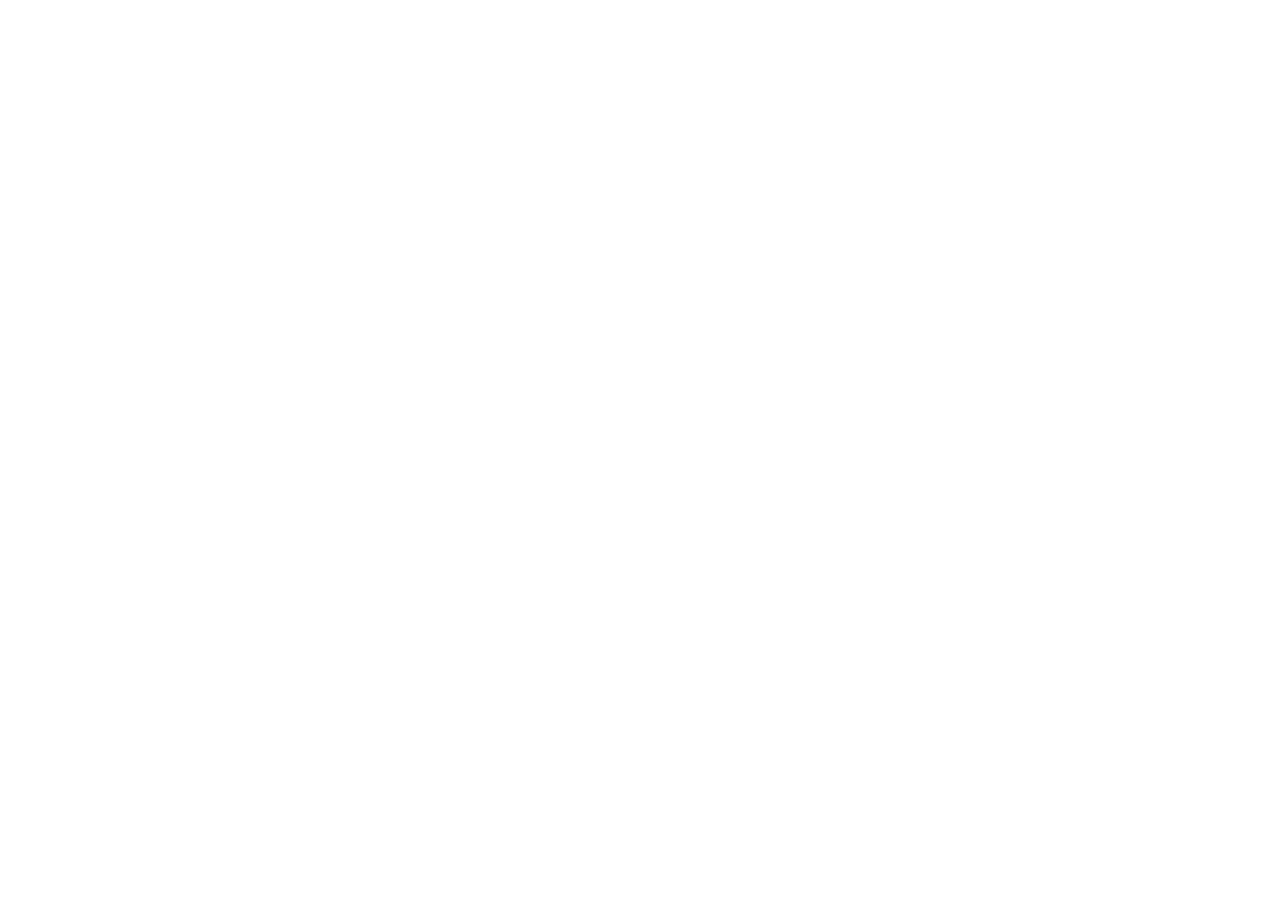
==== Data.html @ dbc3fa74 "Add files via upload" ====
<!DOCTYPE html>
<html>
	<head>
		<script type="text/javascript" src="js/fdb-all.min.js"></script>
		<meta charset="utf-8">
		<title></title>
	</head>
	<body>
		<script type="text/javascript" src="js/db.js"></script>
	</body>
</html>
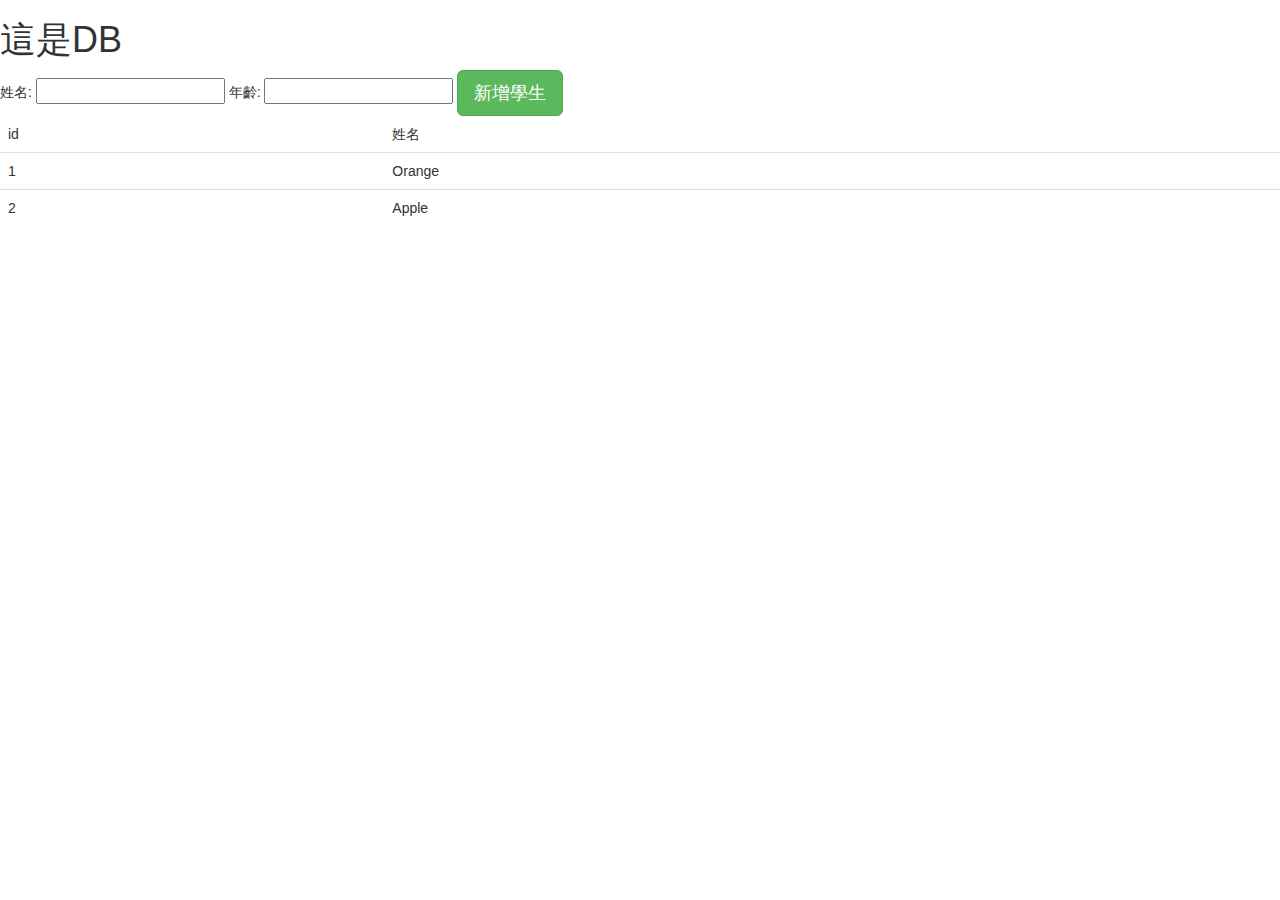
==== commit c68e2164: "跟改" ====
--- a/Data.html
+++ b/Data.html
@@ -1,11 +1,56 @@
 <!DOCTYPE html>
 <html>
 	<head>
+		<link rel="shortcut icon" href="images/favicon.ico" type="image/x-icon" />
+		<link href="css/bootstrap.css" rel="stylesheet">
+		<script type="text/javascript" src="js/jquery-1.12.2.min.js"></script>
+		<script type="text/javascript" src="js/bootstrap.min.js"></script>
 		<script type="text/javascript" src="js/fdb-all.min.js"></script>
 		<meta charset="utf-8">
-		<title></title>
+		<title>這是DB</title>
 	</head>
 	<body>
+		<h1>這是DB</h1>
+		姓名: <input type=”text” id=newName value= >
+		年齡: <input type=”text” id=oge value= >
+		<input type="button" class="btn btn-success btn-lg"  name="button" id="addData" value="新增學生" />
+
+		<table class="table">
+			<thead>
+				<tr>
+					<td>id</td>
+					<td>姓名</td>
+				</tr>
+			</thead>
+			<tbody id="studentsTable">
+				<tr>
+					<td>1</td>
+					<td>Orange</td>
+				</tr>
+				<tr>
+					<td>2</td>
+					<td>Apple</td>
+				</tr>
+			</tbody>
+		</table>
+		<div class="modal fade" tabindex="-1" role="dialog" id="studentsInfo">
+			<div class="modal-dialog" role="document">
+				<div class="modal-content">
+					<div class="modal-header">
+						<button type="button" class="close" data-dismiss="modal" aria-label="Close"><span aria-hidden="true">&times;</span></button>
+						<h4 class="modal-title" id="studentsName">Modal title</h4>
+					</div>
+					<div class="modal-body">
+						<p>ID: <span id="studentsId"></span></p>
+						<p>年齡： <span id="studentsAge"></span></p>
+					</div>
+					<div class="modal-footer">
+						<button type="button" class="btn btn-default" data-dismiss="modal">Close</button>
+						<button type="button" class="btn btn-primary">Save changes</button>
+					</div>
+				</div>
+			</div>
+		</div>
 		<script type="text/javascript" src="js/db.js"></script>
 	</body>
 </html>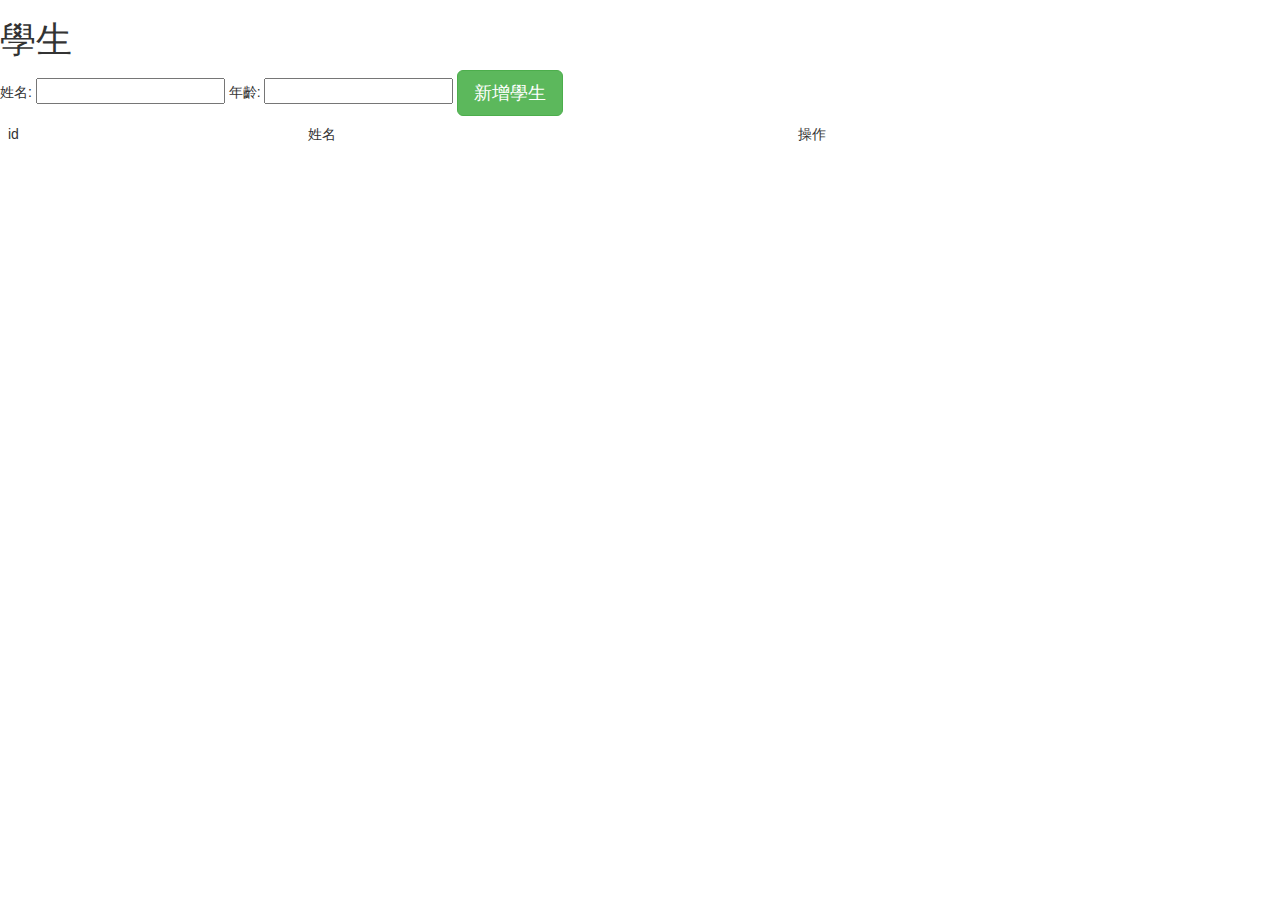
==== commit 1489ee2b: "資料庫" ====
--- a/Data.html
+++ b/Data.html
@@ -7,29 +7,27 @@
 		<script type="text/javascript" src="js/bootstrap.min.js"></script>
 		<script type="text/javascript" src="js/fdb-all.min.js"></script>
 		<meta charset="utf-8">
-		<title>這是DB</title>
+		<title>學生</title>
 	</head>
 	<body>
-		<h1>這是DB</h1>
+		<h1>學生</h1>
 		姓名: <input type=”text” id=newName value= >
-		年齡: <input type=”text” id=oge value= >
-		<input type="button" class="btn btn-success btn-lg"  name="button" id="addData" value="新增學生" />
+		年齡: <input type=”text” id=newAge value= >
+		
 
 		<table class="table">
+		<input type="button" class="btn btn-success btn-lg"  name="button" id="addData" value="新增學生" />
 			<thead>
 				<tr>
 					<td>id</td>
 					<td>姓名</td>
+					<td>操作</td>
 				</tr>
 			</thead>
 			<tbody id="studentsTable">
 				<tr>
-					<td>1</td>
-					<td>Orange</td>
-				</tr>
-				<tr>
-					<td>2</td>
-					<td>Apple</td>
+					
+
 				</tr>
 			</tbody>
 		</table>
@@ -43,6 +41,7 @@
 					<div class="modal-body">
 						<p>ID: <span id="studentsId"></span></p>
 						<p>年齡： <span id="studentsAge"></span></p>
+
 					</div>
 					<div class="modal-footer">
 						<button type="button" class="btn btn-default" data-dismiss="modal">Close</button>
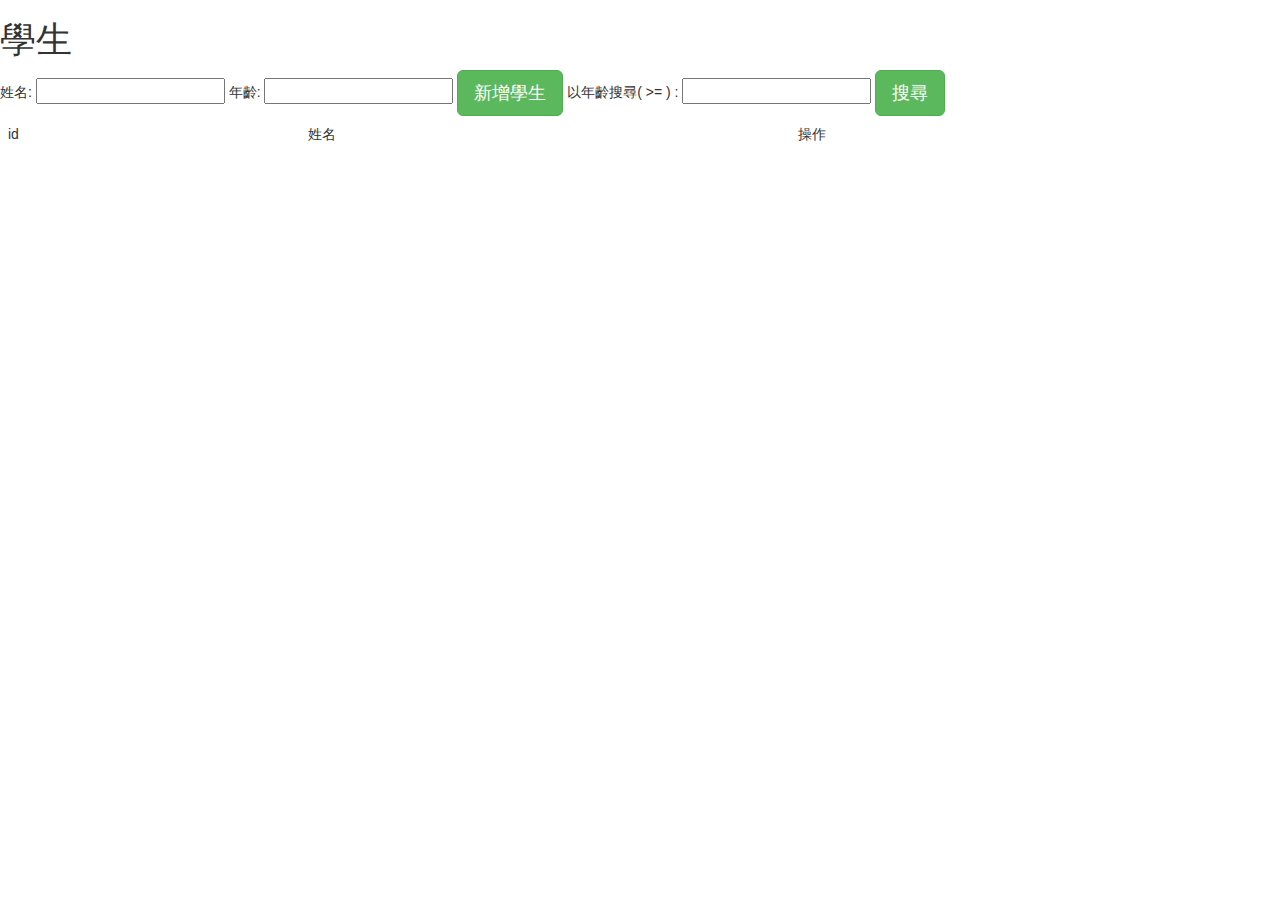
==== commit 8bbf1165: "搜尋" ====
--- a/Data.html
+++ b/Data.html
@@ -13,11 +13,13 @@
 		<h1>學生</h1>
 		姓名: <input type=”text” id=newName value= >
 		年齡: <input type=”text” id=newAge value= >
-		
-
+		<input type="button" class="btn btn-success btn-lg"  name="button" id="addData" value="新增學生" />
+		以年齡搜尋( >= )  : <input type=”text”  id=gtAge value= >
+			 <input type="button" class="btn btn-success btn-lg"  name="button" id="search" value="搜尋" />
 		<table class="table">
-		<input type="button" class="btn btn-success btn-lg"  name="button" id="addData" value="新增學生" />
+			
 			<thead>
+			 
 				<tr>
 					<td>id</td>
 					<td>姓名</td>
@@ -27,25 +29,44 @@
 			<tbody id="studentsTable">
 				<tr>
 					
-
 				</tr>
 			</tbody>
 		</table>
+
 		<div class="modal fade" tabindex="-1" role="dialog" id="studentsInfo">
 			<div class="modal-dialog" role="document">
 				<div class="modal-content">
 					<div class="modal-header">
 						<button type="button" class="close" data-dismiss="modal" aria-label="Close"><span aria-hidden="true">&times;</span></button>
-						<h4 class="modal-title" id="studentsName">Modal title</h4>
+						<h4 class="modal-title" id="studentsName1">學生資料</h4>
 					</div>
 					<div class="modal-body">
 						<p>ID: <span id="studentsId"></span></p>
+						<p>姓名: <span id="studentsName"></span></p>
 						<p>年齡： <span id="studentsAge"></span></p>
-
 					</div>
 					<div class="modal-footer">
-						<button type="button" class="btn btn-default" data-dismiss="modal">Close</button>
-						<button type="button" class="btn btn-primary">Save changes</button>
+						<button type="button" class="btn btn-default" data-dismiss="modal">關閉</button>
+						
+					</div>
+				</div>
+			</div>
+		</div>
+		<div class="modal fade" id="updateDateModal" tabindex="-1" role="dialog" aria-labelledby="myModalLabel">
+			<div class="modal-dialog" role="document">
+				<div class="modal-content">
+					<div class="modal-header">
+						<button type="button" class="close" data-dismiss="modal" aria-label="Close"><span aria-hidden="true">&times;</span></button>
+						<h4 class="modal-title" id="myModalLabel">修改</h4>
+					</div>
+					<div class="modal-body">
+						姓名: <input type=”text” id=updateName value= >
+						<font color="red" size="1">*姓名修改完成後須重整</font>
+						年齡: <input type=”text” id=updateAge value= >
+					</div>
+					<div class="modal-footer">
+						<button type="button" class="btn btn-default" data-dismiss="modal">關閉</button>
+						<button type="button" class="btn btn-primary" id="updateSave">儲存</button>
 					</div>
 				</div>
 			</div>
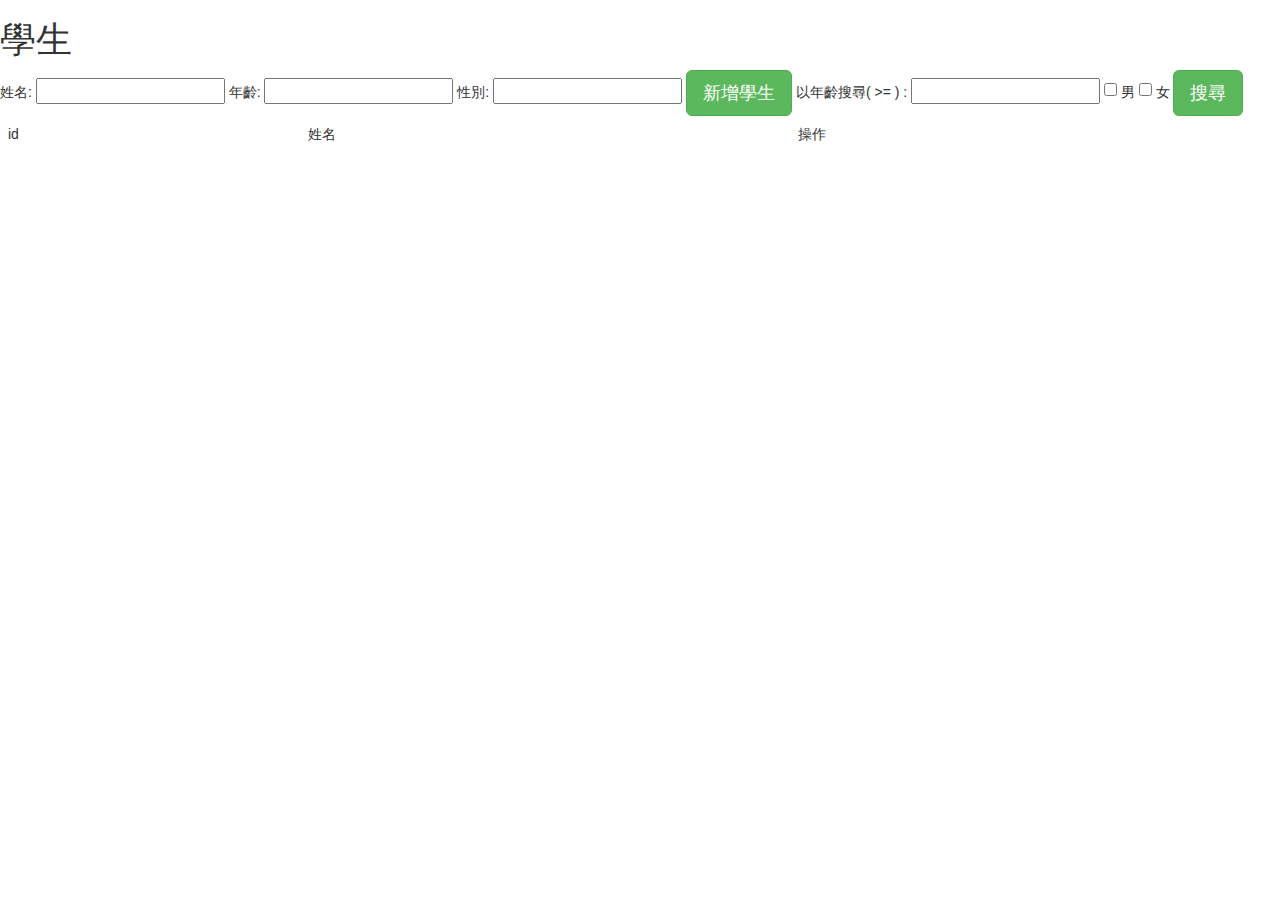
==== commit 3c7ddbfe: "搜尋" ====
--- a/Data.html
+++ b/Data.html
@@ -13,64 +13,68 @@
 		<h1>學生</h1>
 		姓名: <input type=”text” id=newName value= >
 		年齡: <input type=”text” id=newAge value= >
+		性別: <input type=”text” id=newGender value= >
 		<input type="button" class="btn btn-success btn-lg"  name="button" id="addData" value="新增學生" />
 		以年齡搜尋( >= )  : <input type=”text”  id=gtAge value= >
-			 <input type="button" class="btn btn-success btn-lg"  name="button" id="search" value="搜尋" />
-		<table class="table">
 			
-			<thead>
-			 
-				<tr>
-					<td>id</td>
-					<td>姓名</td>
-					<td>操作</td>
-				</tr>
-			</thead>
-			<tbody id="studentsTable">
-				<tr>
+			<input id=male class="gender" type="checkbox" />  男  <input id=female class="gender" type="checkbox" />  女  
+			<input type="button" class="btn btn-success btn-lg"  name="button" id="search" value="搜尋" />  
+			<table class="table">
+				
+				<thead>
 					
-				</tr>
-			</tbody>
-		</table>
-
-		<div class="modal fade" tabindex="-1" role="dialog" id="studentsInfo">
-			<div class="modal-dialog" role="document">
-				<div class="modal-content">
-					<div class="modal-header">
-						<button type="button" class="close" data-dismiss="modal" aria-label="Close"><span aria-hidden="true">&times;</span></button>
-						<h4 class="modal-title" id="studentsName1">學生資料</h4>
-					</div>
-					<div class="modal-body">
-						<p>ID: <span id="studentsId"></span></p>
-						<p>姓名: <span id="studentsName"></span></p>
-						<p>年齡： <span id="studentsAge"></span></p>
-					</div>
-					<div class="modal-footer">
-						<button type="button" class="btn btn-default" data-dismiss="modal">關閉</button>
+					<tr>
+						<td>id</td>
+						<td>姓名</td>
+						<td>操作</td>
+					</tr>
+				</thead>
+				<tbody id="studentsTable">
+					<tr>
 						
+					</tr>
+				</tbody>
+			</table>
+			<div class="modal fade" tabindex="-1" role="dialog" id="studentsInfo">
+				<div class="modal-dialog" role="document">
+					<div class="modal-content">
+						<div class="modal-header">
+							<button type="button" class="close" data-dismiss="modal" aria-label="Close"><span aria-hidden="true">&times;</span></button>
+							<h4 class="modal-title" id="studentsName1">學生資料</h4>
+						</div>
+						<div class="modal-body">
+							<p>ID: <span id="studentsId"></span></p>
+							<p>姓名: <span id="studentsName"></span></p>
+							<p>年齡： <span id="studentsAge"></span></p>
+							<p>性別： <span id="studentsGender"></span></p>
+						</div>
+						<div class="modal-footer">
+							<button type="button" class="btn btn-default" data-dismiss="modal">關閉</button>
+							
+						</div>
 					</div>
 				</div>
 			</div>
-		</div>
-		<div class="modal fade" id="updateDateModal" tabindex="-1" role="dialog" aria-labelledby="myModalLabel">
-			<div class="modal-dialog" role="document">
-				<div class="modal-content">
-					<div class="modal-header">
-						<button type="button" class="close" data-dismiss="modal" aria-label="Close"><span aria-hidden="true">&times;</span></button>
-						<h4 class="modal-title" id="myModalLabel">修改</h4>
-					</div>
-					<div class="modal-body">
-						姓名: <input type=”text” id=updateName value= >
-						<font color="red" size="1">*姓名修改完成後須重整</font>
-						年齡: <input type=”text” id=updateAge value= >
-					</div>
-					<div class="modal-footer">
-						<button type="button" class="btn btn-default" data-dismiss="modal">關閉</button>
-						<button type="button" class="btn btn-primary" id="updateSave">儲存</button>
+			<div class="modal fade" id="updateDateModal" tabindex="-1" role="dialog" aria-labelledby="myModalLabel">
+				<div class="modal-dialog" role="document">
+					<div class="modal-content">
+						<div class="modal-header">
+							<button type="button" class="close" data-dismiss="modal" aria-label="Close"><span aria-hidden="true">&times;</span></button>
+							<h4 class="modal-title" id="myModalLabel">修改</h4>
+						</div>
+						<div class="modal-body">
+							<p>姓名: <input type=”text” id=updateName value= >
+							<font color="red" size="1">*姓名修改完成後須重整</font></p>
+							<p>年齡: <input type=”text” id=updateAge value= ></p>
+							<p>性別: <input type=”text” id=updateGender value= ></p>
+						</div>
+						<div class="modal-footer">
+							<button type="button" class="btn btn-default" data-dismiss="modal">關閉</button>
+							<button type="button" class="btn btn-primary" id="updateSave">儲存</button>
+						</div>
 					</div>
 				</div>
 			</div>
-		</div>
-		<script type="text/javascript" src="js/db.js"></script>
-	</body>
-</html>+			<script type="text/javascript" src="js/db.js"></script>
+		</body>
+	</html>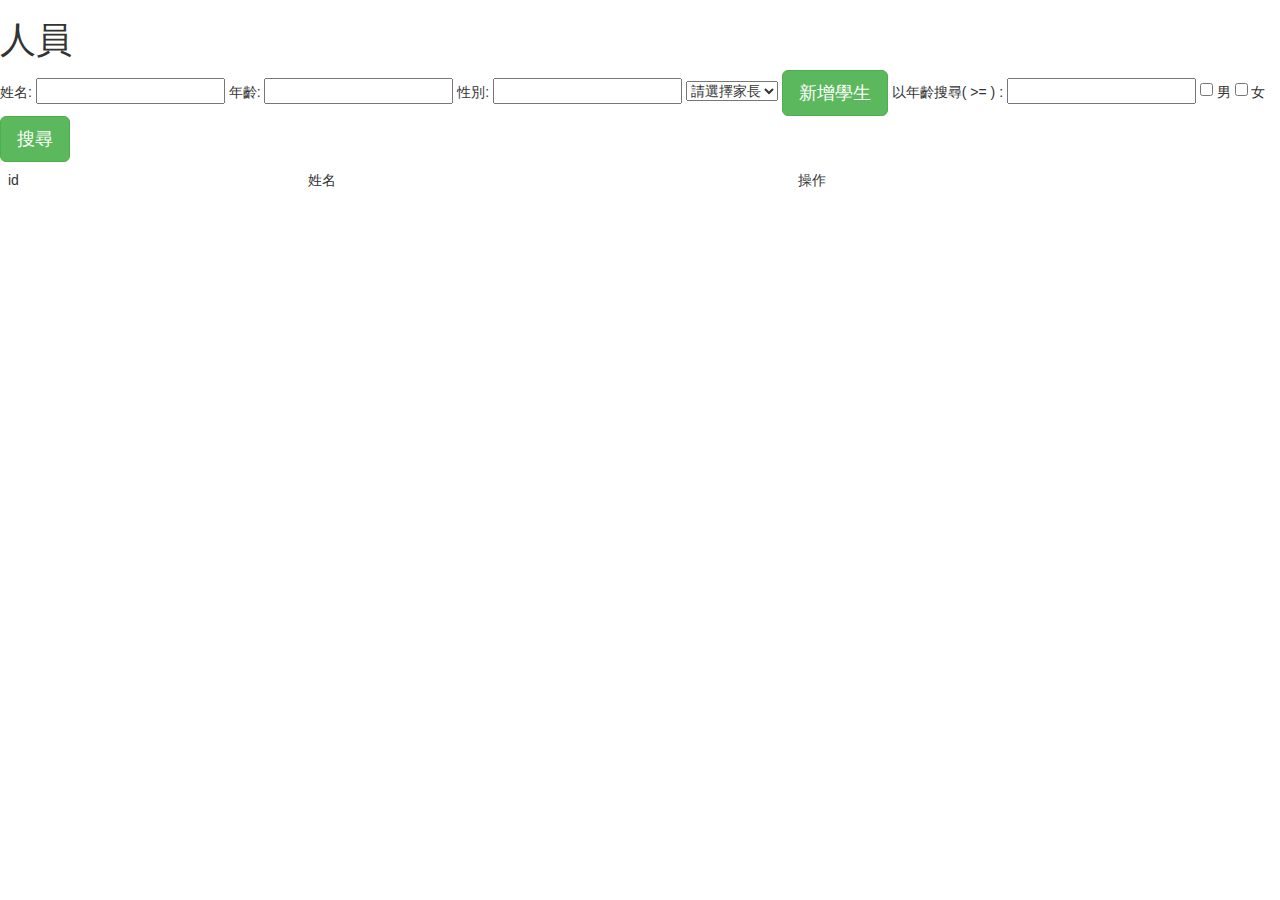
==== commit 172adf56: "家長" ====
--- a/Data.html
+++ b/Data.html
@@ -7,13 +7,17 @@
 		<script type="text/javascript" src="js/bootstrap.min.js"></script>
 		<script type="text/javascript" src="js/fdb-all.min.js"></script>
 		<meta charset="utf-8">
-		<title>學生</title>
+		<title>人員</title>
 	</head>
 	<body>
-		<h1>學生</h1>
+		<h1>人員</h1>
 		姓名: <input type=”text” id=newName value= >
 		年齡: <input type=”text” id=newAge value= >
 		性別: <input type=”text” id=newGender value= >
+		<select id="parent-id">
+  		<option value="">請選擇家長</option>
+  		
+		</select>
 		<input type="button" class="btn btn-success btn-lg"  name="button" id="addData" value="新增學生" />
 		以年齡搜尋( >= )  : <input type=”text”  id=gtAge value= >
 			
@@ -47,6 +51,9 @@
 							<p>姓名: <span id="studentsName"></span></p>
 							<p>年齡： <span id="studentsAge"></span></p>
 							<p>性別： <span id="studentsGender"></span></p>
+							<p>家長： <span id="studentsParent"></span></p>
+							
+
 						</div>
 						<div class="modal-footer">
 							<button type="button" class="btn btn-default" data-dismiss="modal">關閉</button>
@@ -68,6 +75,10 @@
 							<p>年齡: <input type=”text” id=updateAge value= ></p>
 							<p>性別: <input type=”text” id=updateGender value= ></p>
 						</div>
+						<select id="updateParent-id">
+  							<option value="">請選擇家長</option>
+  		
+						</select>
 						<div class="modal-footer">
 							<button type="button" class="btn btn-default" data-dismiss="modal">關閉</button>
 							<button type="button" class="btn btn-primary" id="updateSave">儲存</button>
